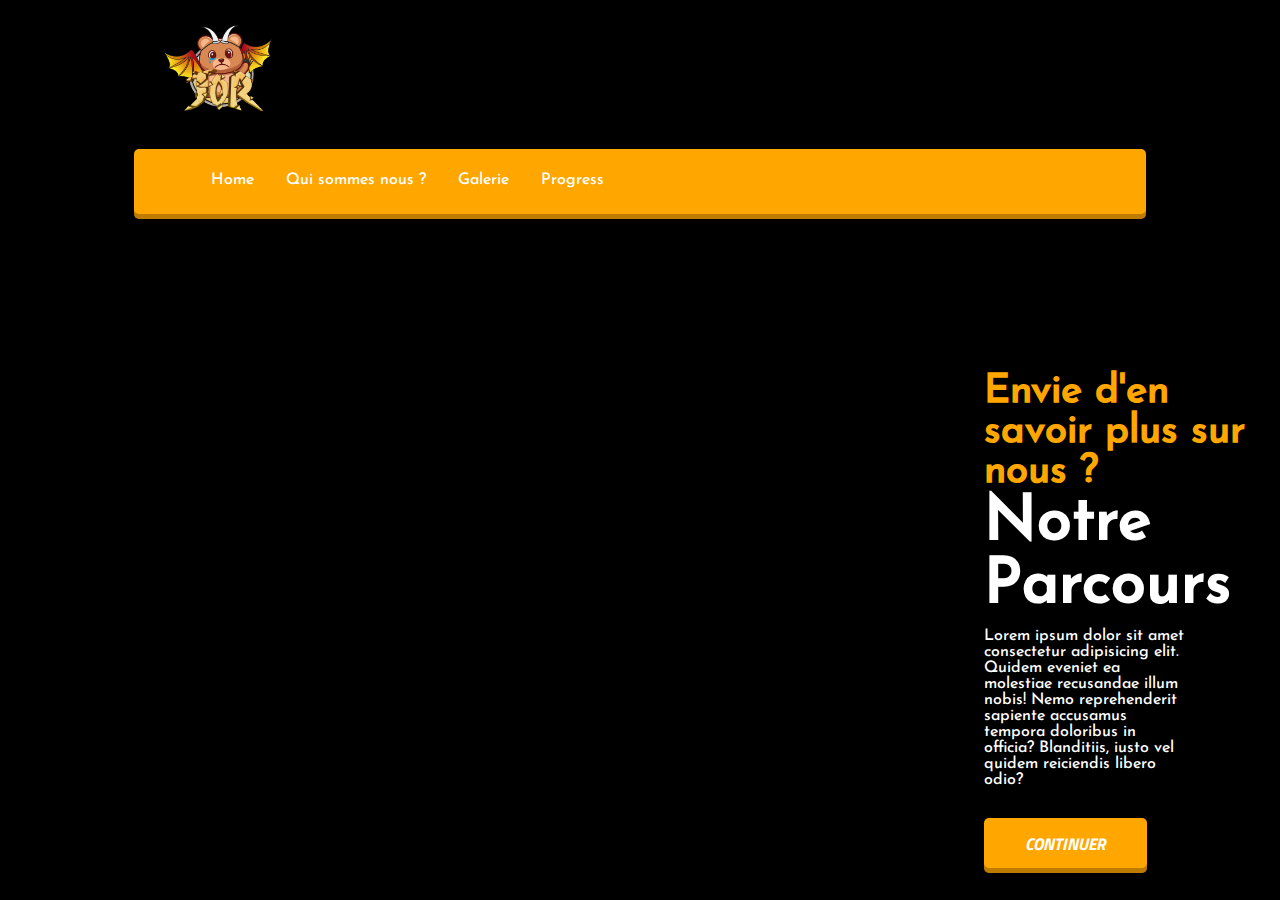
==== html/index.html @ 2b91181c "V2 de l'index, header+section 1" ====
<!DOCTYPE html>
<html lang="en">

<head>
    <meta charset="UTF-8">
    <meta http-equiv="X-UA-Compatible" content="IE=edge">
    <meta name="viewport" content="width=device-width, initial-scale=1.0">
    <link rel="stylesheet" href="../css/style.css">
    <title>Guilde Jor</title>
</head>

<body>
    <header>
        <div class="header">

            <div class="header__logo">
                <img class="logo-jor" src="../images/logos/logo-Jor-dragonflight.png" alt="">
            </div>
            <div class="header__navbar">
                <ul class="navbar_main-menu">
                    <li class="nav_main-menu--item">
                        <a class="menu-item_link" href="#">Home</a></li>
                    <li class="nav_main-menu--item">
                        <a class="menu-item_link" href="#">Qui sommes nous ?</a></li>
                    <li class="nav_main-menu--item">
                        <a class="menu-item_link" href="#">Galerie</a></li>
                    <li class="nav_main-menu--item">
                        <a class="menu-item_link" href="#">Progress</a></li>
                </ul>
            </div>
        </div>
    </header>
    <section class="top-section">
        <div class="void-left"></div>

        <div class="first-title-right">
            <h2 class="who-title2">Envie d'en savoir plus sur nous ?</h2>
            <h1 class="who-title1">Notre Parcours</h1>
            <p class="who-text">Lorem ipsum dolor sit amet consectetur adipisicing elit. Quidem eveniet ea molestiae recusandae illum
                nobis! Nemo reprehenderit sapiente accusamus tempora doloribus in officia? Blanditiis, iusto vel quidem
                reiciendis libero odio?</p>
            <div class="who-continue"><a class="who-continue__link" href="#">Continuer</a></div>
        </div>
    </section>
</body>

</html>
---- css/style.css ----
/* intégration des polices de caractères */

@font-face {
    font-family: "Josefin Sans";
    src: url("../font/Josefin/JosefinSans-Medium.ttf");
}

@font-face {
    font-family: "Titilium Sans";
    src: url("../font/TitilliumWeb-BoldItalic.ttf");
}

/* Style commun a toute la page */
ul {
    list-style-type: none;
    display: flex;
    margin-bottom: 0;
    align-items: center;
}

li {
    margin-bottom: 0;
}

body {
    background-color: black;
    font-family: "Josefin Sans", sans-serif;
    color: white;
    background-image: url(../images/background/3840x2160_Wrathion.png);
    background-size: cover;
    background-repeat: no-repeat;
    background-attachment: scroll !important;
}

/* Style communs des boutons  */
.header__navbar,
.who-continue__link {
    background-color: hsla(39, 100%, 50%, 1);
    border-radius: 5px !important;
    -webkit-border-radius: 4px;
    -moz-border-radius: 4px;
    border-radius: 4px;
    -webkit-box-shadow: 0 2px 8px rgba(0, 0, 0, .75), inset 0 -5px rgba(0, 0, 0, .26);
    -moz-box-shadow: 0 2px 8px rgba(0, 0, 0, .75), inset 0 -5px rgba(0, 0, 0, .26);
    box-shadow: 0 2px 8px rgb(0 0 0 / 75%), inset 0 -5px rgb(0 0 0 / 26%);
}

/* Header */

/* La partie logo du Header */
.logo-jor {
    width: 10%;
    margin-left: 12%;
    margin-top: 1em;
    margin-bottom: 1em;
}

/* La partie navigation du Header */
.header__navbar {
    height: 70px;
    width: 80%;
    margin: auto;
    -webkit-transition: linear .3s;
    -moz-transition: linear .3s;
    -ms-transition: linear .3s;
    -o-transition: linear .3s;
    transition: linear .3s;

}

.navbar_main-menu {
    list-style: none;
    position: relative;
    width: 100%;
    margin-left: 5px;
    z-index: 10;
}

.nav_main-menu--item {
    padding: 23px 0px 22px 0px;
    transition: all 0.35s ease-in-out;
    -moz-transition: all 0.35s ease-in-out;
    -webkit-transition: all 0.35s ease-in-out;
    -o-transition: all 0.35s ease-in-out;
}

.menu-item_link {
    color: white;
    text-decoration: none;
    margin-left: 2rem;
}


/* La section du haut de la page */

.top-section {
    display: flex;
    justify-content: center;
    width: 100%;
    position: relative;
}

.void-left {
    width: 75%;
}

.first-title-right {
    position: absolute;
    top: 153px;
    left: 975.5px;
    margin: 0px;
    z-index: auto;
    width: auto;
    height: auto;
    padding: 0px;
    border-width: 0px;
    font-size: 36px;
    letter-spacing: 0px;
}

.who-title1 {
    margin: 0;
    font-size: 63px;
    line-height: 63px;
    font-weight: 700;
    color: #fff;
    text-shadow: 0px 4px 3px rgba(0, 0, 0, 0.4),
        0px 8px 13px rgba(0, 0, 0, 0.1),
        0px 18px 23px rgba(0, 0, 0, 0.1);
}

.who-title2 {
    font-size: 40px;
    font-weight: bold;
    font-family: "Josefin Sans", sans-serif;
    color: hsla(39, 100%, 50%, 1);
    margin: 0;
    line-height: 40px;
    text-shadow: 0px 4px 3px rgba(0, 0, 0, 0.4),
        0px 8px 13px rgba(0, 0, 0, 0.1),
        0px 18px 23px rgba(0, 0, 0, 0.1);
}

.who-text {
    width: 70%;
    font-size: 16px;
    text-transform: none;
    color: #fff;
    margin-bottom: 20px;
    margin-top: 10px;
    opacity: 1;
    text-shadow: 0px 4px 3px rgba(0, 0, 0, 0.4),
        0px 8px 13px rgba(0, 0, 0, 0.1),
        0px 18px 23px rgba(0, 0, 0, 0.1);
}

.who-continue__link {
    font-family: "Titilium Sans", sans-serif;
    text-transform: uppercase;
    text-decoration: none;
    color: #fff;
    display: inline-block;
    font-size: 17px !important;
    font-style: italic;
    font-weight: bold;
    line-height: 17px;
    padding: 18px 41px 20px 41px !important;
    color: #fff;
    margin-top: 10px;
}
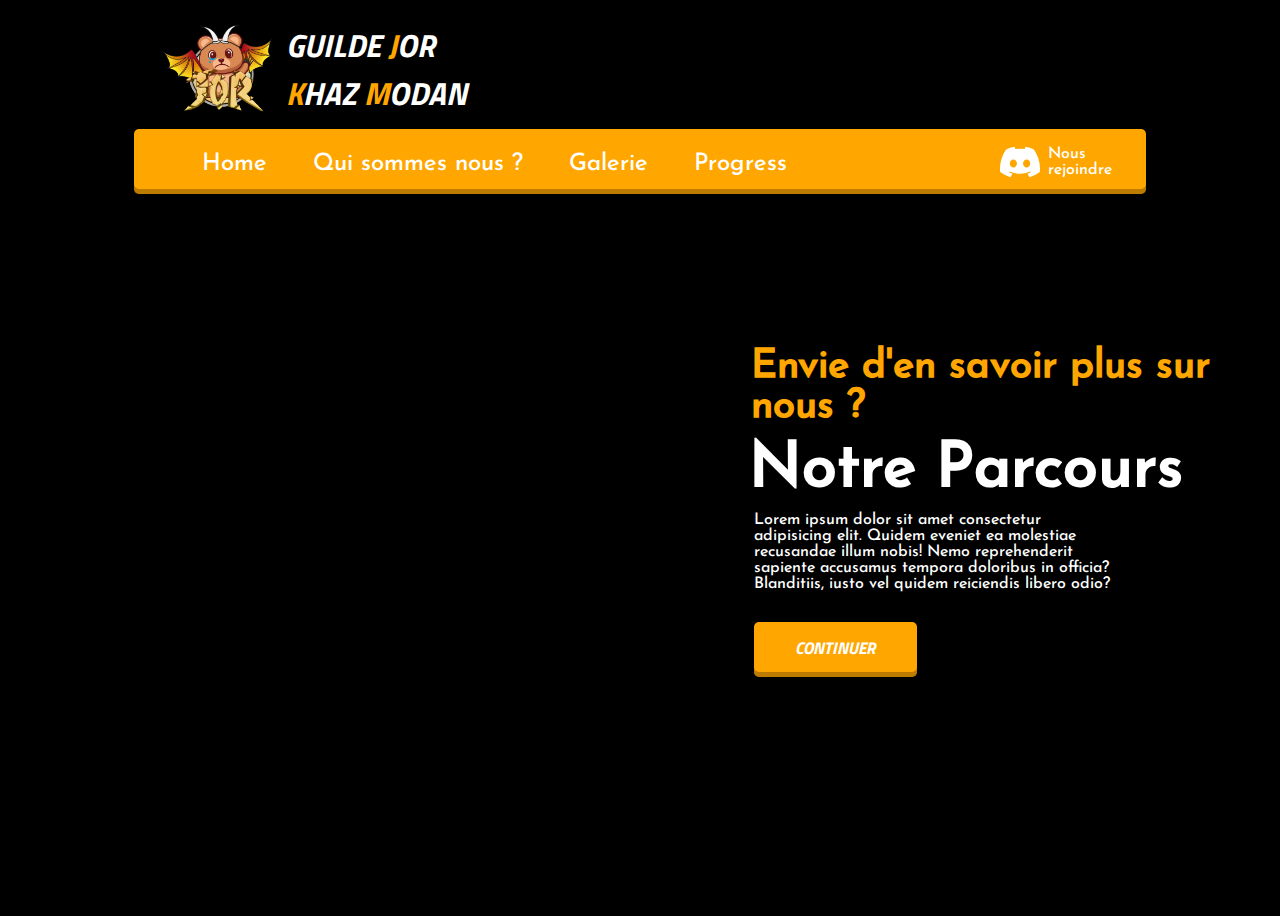
==== commit b7c6ad01: "ajout du bouton discord, et des hovers sur les boutons" ====
--- a/html/index.html
+++ b/html/index.html
@@ -15,18 +15,30 @@
 
             <div class="header__logo">
                 <img class="logo-jor" src="../images/logos/logo-Jor-dragonflight.png" alt="">
+                <div class="info-jor">Guilde <span class="info-jor--letter">J</span>or <span class="info-jor--letter">
+                        K</span>haz <span class="info-jor--letter">M</span>odan</div>
             </div>
             <div class="header__navbar">
                 <ul class="navbar_main-menu">
-                    <li class="nav_main-menu--item">
-                        <a class="menu-item_link" href="#">Home</a></li>
-                    <li class="nav_main-menu--item">
-                        <a class="menu-item_link" href="#">Qui sommes nous ?</a></li>
-                    <li class="nav_main-menu--item">
-                        <a class="menu-item_link" href="#">Galerie</a></li>
-                    <li class="nav_main-menu--item">
-                        <a class="menu-item_link" href="#">Progress</a></li>
+                    <a class="menu-item_link" href="#">
+                        <li class="nav_main-menu--item">
+                            Home</li>
+                    </a>
+                    <a class="menu-item_link" href="#">
+                        <li class="nav_main-menu--item">
+                            Qui sommes nous ?</li>
+                    </a>
+                    <a class="menu-item_link" href="#">
+                        <li class="nav_main-menu--item">
+                            Galerie</li>
+                    </a><a class="menu-item_link" href="#">
+                        <li class="nav_main-menu--item">
+                            Progress</li>
+                    </a>
                 </ul>
+                <div class="nav__discord">
+                    <a id="discord--link" href="#"> <img class="discord--img"
+                            src="../images/logos/discord-mark-white.svg" alt=""> Nous rejoindre</a></div>
             </div>
         </div>
     </header>
@@ -36,7 +48,8 @@
         <div class="first-title-right">
             <h2 class="who-title2">Envie d'en savoir plus sur nous ?</h2>
             <h1 class="who-title1">Notre Parcours</h1>
-            <p class="who-text">Lorem ipsum dolor sit amet consectetur adipisicing elit. Quidem eveniet ea molestiae recusandae illum
+            <p class="who-text">Lorem ipsum dolor sit amet consectetur adipisicing elit. Quidem eveniet ea molestiae
+                recusandae illum
                 nobis! Nemo reprehenderit sapiente accusamus tempora doloribus in officia? Blanditiis, iusto vel quidem
                 reiciendis libero odio?</p>
             <div class="who-continue"><a class="who-continue__link" href="#">Continuer</a></div>
--- a/css/style.css
+++ b/css/style.css
@@ -19,7 +19,7 @@
 }
 
 li {
-    margin-bottom: 0;
+    margin-bottom: 12px;
 }
 
 body {
@@ -28,6 +28,8 @@
     color: white;
     background-image: url(../images/background/3840x2160_Wrathion.png);
     background-size: cover;
+    height: 100vh;
+    background-position: top;
     background-repeat: no-repeat;
     background-attachment: scroll !important;
 }
@@ -36,6 +38,7 @@
 .header__navbar,
 .who-continue__link {
     background-color: hsla(39, 100%, 50%, 1);
+    transition: 0.2s;
     border-radius: 5px !important;
     -webkit-border-radius: 4px;
     -moz-border-radius: 4px;
@@ -45,9 +48,18 @@
     box-shadow: 0 2px 8px rgb(0 0 0 / 75%), inset 0 -5px rgb(0 0 0 / 26%);
 }
 
+.who-continue__link:hover {  
+    background-color: rgb(212, 138, 0); 
+    -webkit-box-shadow:none;
+}
+
 /* Header */
 
 /* La partie logo du Header */
+.header__logo {
+display: flex;
+align-items: center;
+}
 .logo-jor {
     width: 10%;
     margin-left: 12%;
@@ -55,9 +67,23 @@
     margin-bottom: 1em;
 }
 
+.info-jor {
+    font-size: 2rem;
+    text-transform: uppercase;
+    font-family: "Titilium Sans", sans-serif;
+    width: 7em;
+}
+
+.info-jor--letter {
+    color: hsla(39, 100%, 50%, 1);
+}
+
 /* La partie navigation du Header */
 .header__navbar {
-    height: 70px;
+    display: flex;
+    justify-content: space-between;
+    align-items: center;
+    height: 65px;
     width: 80%;
     margin: auto;
     -webkit-transition: linear .3s;
@@ -77,7 +103,7 @@
 }
 
 .nav_main-menu--item {
-    padding: 23px 0px 22px 0px;
+    padding: 23px;
     transition: all 0.35s ease-in-out;
     -moz-transition: all 0.35s ease-in-out;
     -webkit-transition: all 0.35s ease-in-out;
@@ -86,11 +112,29 @@
 
 .menu-item_link {
     color: white;
+    font-size: 1.5rem;
     text-decoration: none;
-    margin-left: 2rem;
-}
-
-
+}
+
+.nav_main-menu--item:hover {
+background-color: rgba(0, 0, 0, .70);
+}
+/* La navigation des réseaux sociaux */
+.nav__discord {
+    margin-right: 2%;
+}
+
+#discord--link {
+    color: white;
+    text-decoration: none;
+    display: flex;
+
+}
+
+.discord--img {
+    width: 40px;
+    margin-right: 0.5rem;
+}
 /* La section du haut de la page */
 
 .top-section {
@@ -107,7 +151,7 @@
 .first-title-right {
     position: absolute;
     top: 153px;
-    left: 975.5px;
+    left: 59%;
     margin: 0px;
     z-index: auto;
     width: auto;
@@ -119,7 +163,7 @@
 }
 
 .who-title1 {
-    margin: 0;
+    margin: 0 0 0 -5px;
     font-size: 63px;
     line-height: 63px;
     font-weight: 700;
@@ -134,7 +178,7 @@
     font-weight: bold;
     font-family: "Josefin Sans", sans-serif;
     color: hsla(39, 100%, 50%, 1);
-    margin: 0;
+    margin: 0 0 0.7rem -3px;
     line-height: 40px;
     text-shadow: 0px 4px 3px rgba(0, 0, 0, 0.4),
         0px 8px 13px rgba(0, 0, 0, 0.1),
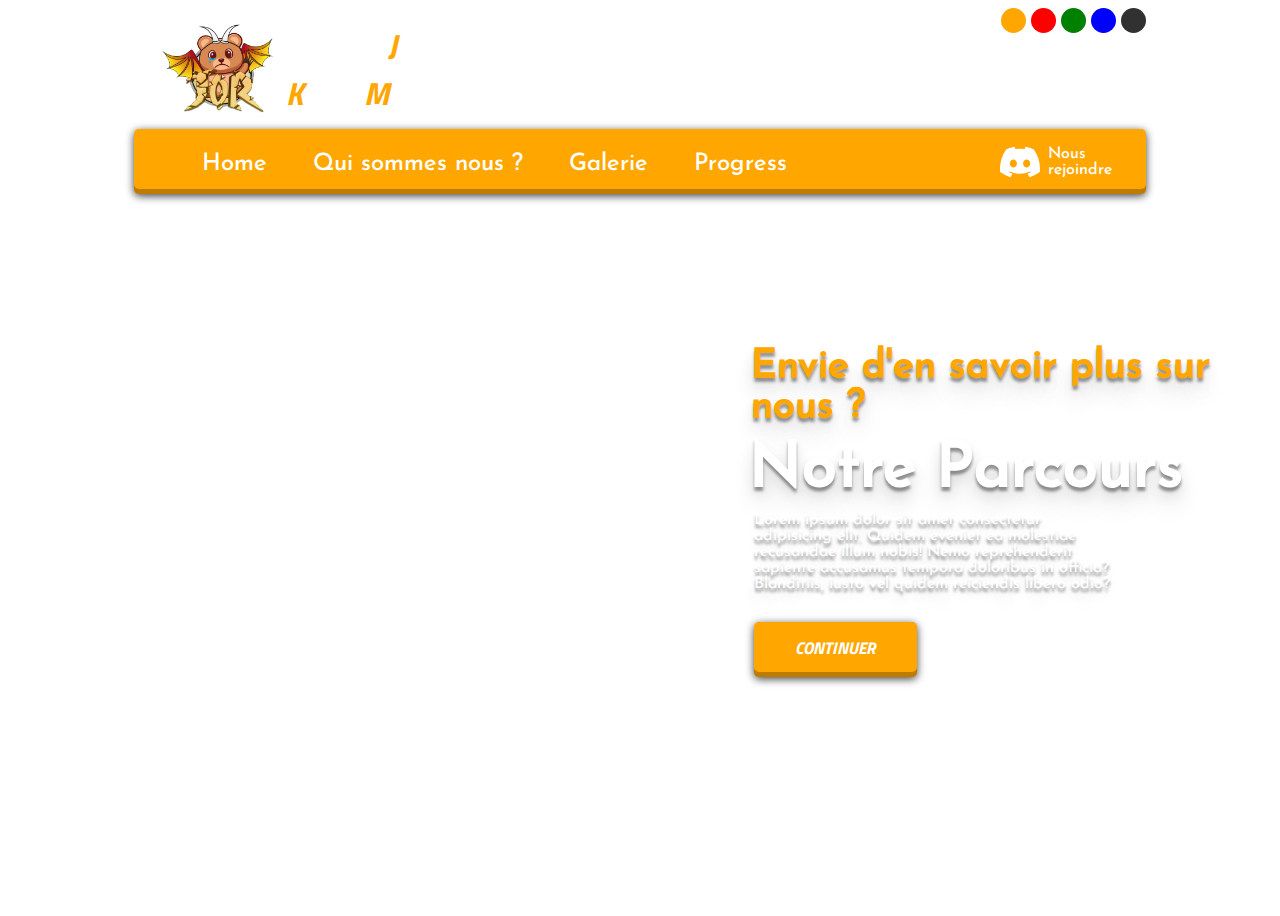
==== commit 43102e4e: "ajout de la page dynamique Team" ====
--- a/html/index.html
+++ b/html/index.html
@@ -9,8 +9,13 @@
     <title>Guilde Jor</title>
 </head>
 
-<body>
+<body class="theme-black-body">
     <header>
+        <span class="theme-circle" id="theme-black-body"></span>
+        <span class="theme-circle" id="theme-blue-body"></span>
+        <span class="theme-circle" id="theme-green-body"></span>
+        <span class="theme-circle" id="theme-red-body"></span>
+        <span class="theme-circle" id="theme-bronze-body"></span>
         <div class="header">
 
             <div class="header__logo">
@@ -18,7 +23,7 @@
                 <div class="info-jor">Guilde <span class="info-jor--letter">J</span>or <span class="info-jor--letter">
                         K</span>haz <span class="info-jor--letter">M</span>odan</div>
             </div>
-            <div class="header__navbar">
+            <div class="header__navbar bg-theme-yellow">
                 <ul class="navbar_main-menu">
                     <a class="menu-item_link" href="#">
                         <li class="nav_main-menu--item">
@@ -52,9 +57,11 @@
                 recusandae illum
                 nobis! Nemo reprehenderit sapiente accusamus tempora doloribus in officia? Blanditiis, iusto vel quidem
                 reiciendis libero odio?</p>
-            <div class="who-continue"><a class="who-continue__link" href="#">Continuer</a></div>
+            <div class="who-continue"><a class="who-continue__link bg-theme-yellow" href="#">Continuer</a></div>
         </div>
     </section>
+    <footer></footer>
+    <script src="../js/theme.js"></script>
 </body>
 
 </html>--- a/css/style.css
+++ b/css/style.css
@@ -10,6 +10,18 @@
     src: url("../font/TitilliumWeb-BoldItalic.ttf");
 }
 
+/* Déclaration des variables css */
+
+:root {
+    --main-menu-color-yellow: hsla(39, 100%, 50%, 1);
+    --surface-color: #fff;
+    --curve: 40;
+}
+
+.bg-theme-yellow {
+    background-color: var(--main-menu-color-yellow);
+}
+
 /* Style commun a toute la page */
 ul {
     list-style-type: none;
@@ -23,10 +35,7 @@
 }
 
 body {
-    background-color: black;
     font-family: "Josefin Sans", sans-serif;
-    color: white;
-    background-image: url(../images/background/3840x2160_Wrathion.png);
     background-size: cover;
     height: 100vh;
     background-position: top;
@@ -34,32 +43,126 @@
     background-attachment: scroll !important;
 }
 
+header {
+    position: relative;
+}
+
+/* Thème du body */
+.theme-black-body {
+    color: white;
+    background-image: url(../images/background/irion.png);
+}
+
+.theme-blue-body {
+    background-color: blue;
+    color: white;
+    background-image: url(../images/background/kalecgos.jpg);
+}
+
+.theme-green-body {
+    background-color: green;
+    color: white;
+    background-image: url(../images/background/ysera.jpg);
+}
+
+.theme-red-body {
+    background-color: red;
+    color: white;
+    background-image: url(../images/background/alex.jpg);
+}
+
+.theme-bronze-body {
+    background-color: var(--main-menu-color-yellow);
+    color: white;
+    background-image: url(../images/background/noz.jpg);
+}
+
 /* Style communs des boutons  */
 .header__navbar,
 .who-continue__link {
-    background-color: hsla(39, 100%, 50%, 1);
+    background-color: var(--main-menu-color-yellow);
     transition: 0.2s;
     border-radius: 5px !important;
-    -webkit-border-radius: 4px;
-    -moz-border-radius: 4px;
     border-radius: 4px;
-    -webkit-box-shadow: 0 2px 8px rgba(0, 0, 0, .75), inset 0 -5px rgba(0, 0, 0, .26);
-    -moz-box-shadow: 0 2px 8px rgba(0, 0, 0, .75), inset 0 -5px rgba(0, 0, 0, .26);
     box-shadow: 0 2px 8px rgb(0 0 0 / 75%), inset 0 -5px rgb(0 0 0 / 26%);
 }
 
-.who-continue__link:hover {  
-    background-color: rgb(212, 138, 0); 
-    -webkit-box-shadow:none;
-}
-
-/* Header */
+.raid-mode-btn {
+    background-color: black;
+    transition: 0.2s;
+    border: solid white 1px;
+    border-radius: 4px !important;
+    box-shadow: 0 2px 8px rgb(0 0 0 / 75%), inset 0 -5px rgb(0 0 0 / 26%);
+    font-family: "Titilium Sans", sans-serif;
+    text-decoration: none;
+    color: #fff;
+    display: inline-block;
+    font-size: 14px !important;
+    line-height: 17px;
+    padding: 12px 30px 12px 30px !important;
+    color: #fff;
+    margin-top: 10px;
+}
+
+.who-continue__link:hover {
+    background-color: rgb(212, 138, 0);
+}
+
+.raid-mode-btn:hover {
+    color: rgb(212, 138, 0);
+    border: solid rgb(212, 138, 0) 1px;
+    cursor: pointer;
+}
+
+/* HEADER */
+/* La partie theme du header */
+
+.theme-circle {
+    height: 25px;
+    width: 25px;
+    background-color: #bbb;
+    border-radius: 50%;
+    display: inline-block;
+    position: absolute;
+    right: 10%;
+    transition: 1s;
+}
+
+.theme-circle:hover {
+    transform: scale(1.5);
+}
+
+#theme-black-body {
+    background-color: #313131;
+
+}
+
+#theme-blue-body {
+    background-color: blue;
+    margin-right: 30px;
+}
+
+#theme-green-body {
+    background-color: green;
+    margin-right: 60px;
+}
+
+#theme-red-body {
+    background-color: red;
+    margin-right: 90px;
+}
+
+#theme-bronze-body {
+    background-color: var(--main-menu-color-yellow);
+    margin-right: 120px;
+}
 
 /* La partie logo du Header */
 .header__logo {
-display: flex;
-align-items: center;
-}
+    display: flex;
+    align-items: center;
+}
+
 .logo-jor {
     width: 10%;
     margin-left: 12%;
@@ -75,7 +178,7 @@
 }
 
 .info-jor--letter {
-    color: hsla(39, 100%, 50%, 1);
+    color: var(--main-menu-color-yellow);
 }
 
 /* La partie navigation du Header */
@@ -86,11 +189,6 @@
     height: 65px;
     width: 80%;
     margin: auto;
-    -webkit-transition: linear .3s;
-    -moz-transition: linear .3s;
-    -ms-transition: linear .3s;
-    -o-transition: linear .3s;
-    transition: linear .3s;
 
 }
 
@@ -117,8 +215,9 @@
 }
 
 .nav_main-menu--item:hover {
-background-color: rgba(0, 0, 0, .70);
-}
+    background-color: rgba(0, 0, 0, .70);
+}
+
 /* La navigation des réseaux sociaux */
 .nav__discord {
     margin-right: 2%;
@@ -135,6 +234,7 @@
     width: 40px;
     margin-right: 0.5rem;
 }
+
 /* La section du haut de la page */
 
 .top-section {
@@ -177,7 +277,7 @@
     font-size: 40px;
     font-weight: bold;
     font-family: "Josefin Sans", sans-serif;
-    color: hsla(39, 100%, 50%, 1);
+    color: var(--main-menu-color-yellow);
     margin: 0 0 0.7rem -3px;
     line-height: 40px;
     text-shadow: 0px 4px 3px rgba(0, 0, 0, 0.4),
@@ -211,4 +311,80 @@
     padding: 18px 41px 20px 41px !important;
     color: #fff;
     margin-top: 10px;
-}+}
+
+/* CONTAINER */
+.container {
+    margin: 0 10%;
+}
+
+/* PROGRESS */
+.progress-container {
+    display: flex;
+    justify-content: space-between;
+    position: relative;
+}
+
+.card-progress {
+    /* Add shadows to create the "card" effect */
+    box-shadow: 0 4px 8px 0 rgba(0, 0, 0, 0.2);
+    transition: 0.3s;
+    width: 45%;
+    margin-top: 1rem;
+    text-align: center;
+    background-color: rgba(0, 0, 0, 0.8);
+}
+
+/* On mouse-over, add a deeper shadow */
+.card:hover {
+    box-shadow: 0 8px 16px 0 rgba(0, 0, 0, 0.2);
+}
+
+/* Add some padding inside the card container */
+.container {
+    padding: 2px 16px;
+}
+
+.raid-img {
+    width: 100%;
+}
+
+.raid-mode {
+    display: flex;
+    justify-content: space-between;
+    margin-bottom: 1rem;
+}
+
+.progress-boss-element {
+    position: absolute;
+    box-shadow: 0 4px 8px 0 rgba(0, 0, 0, 0.2);
+    transition: 0.3s;
+    width: 100%;
+    top:380px;
+    margin-top: 1rem;
+    text-align: center;
+    background-color: rgba(0, 0, 0, 0.8);
+}
+
+/* TEAM */
+.container-team {
+    display: flex;
+    justify-content: space-between;
+    position: relative;
+}
+
+.card-team {
+    /* Add shadows to create the "card" effect */
+    box-shadow: 0 4px 8px 0 rgba(0, 0, 0, 0.2);
+    transition: 0.3s;
+    width: 45%;
+    margin-top: 1rem;
+    text-align: center;
+    background-color: rgba(0, 0, 0, 0.8);
+    display: flex;
+    flex-direction: row;
+}
+
+.card-team-img {
+    width: 40%;
+}
